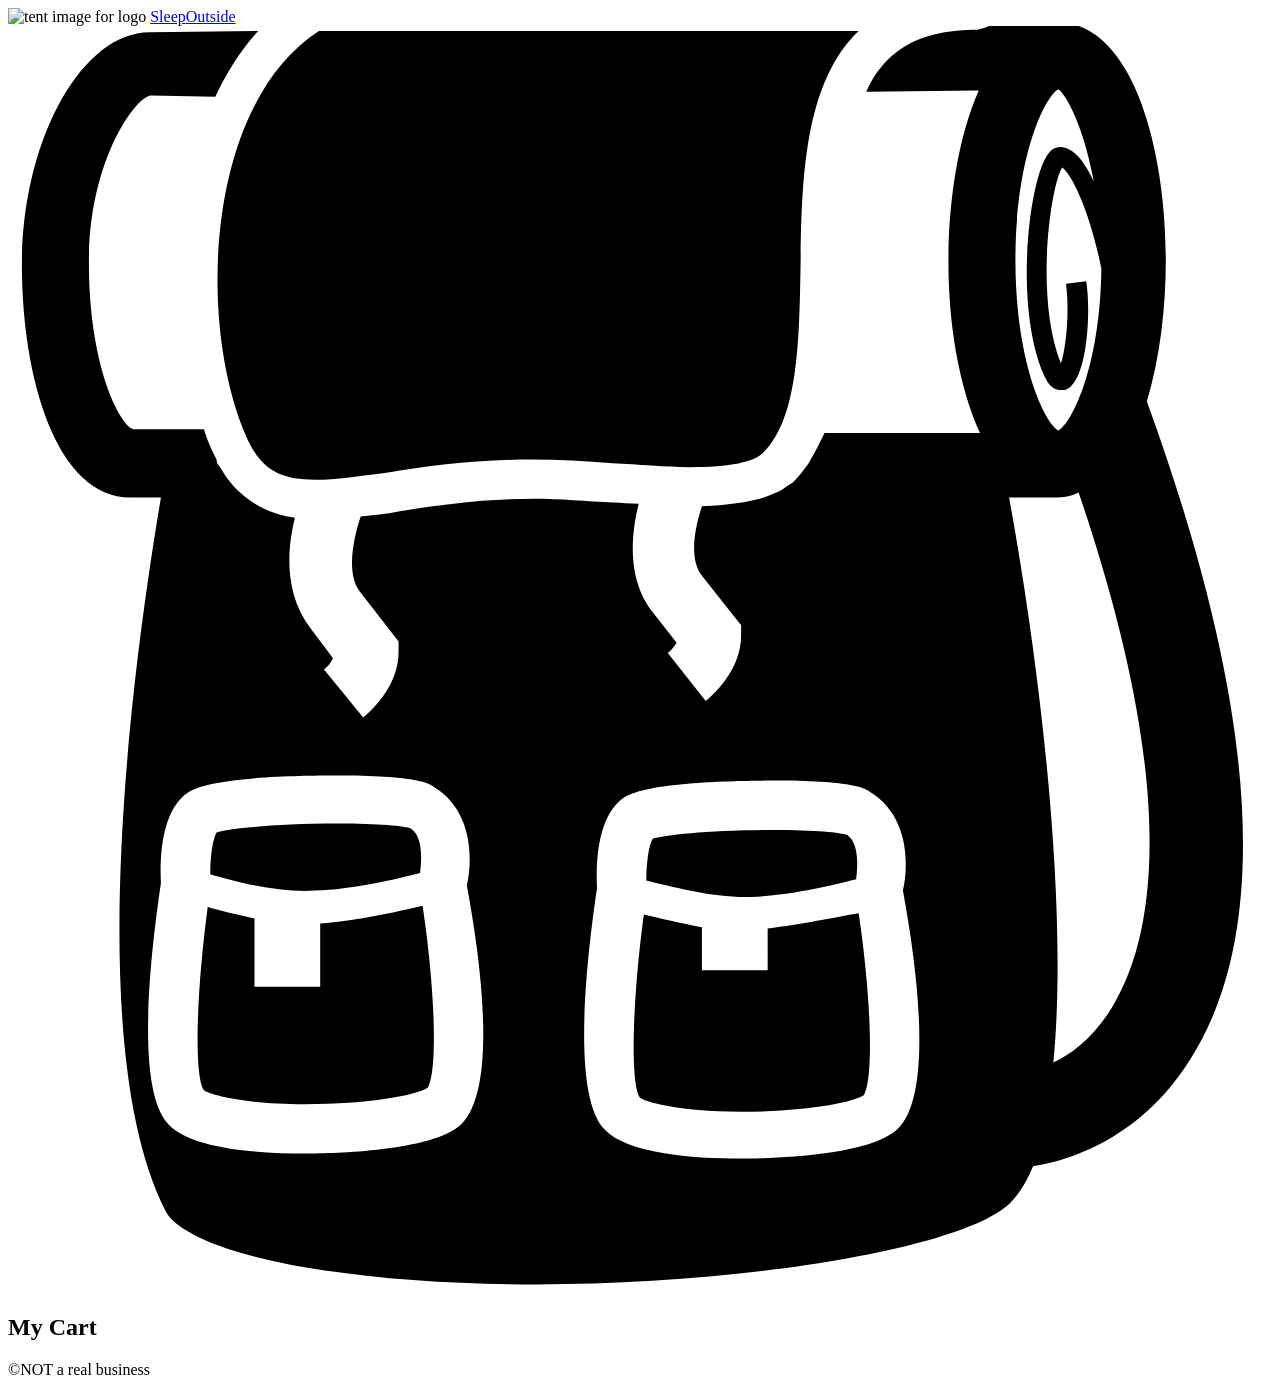
==== src/cart/index.html @ 91a4903b "Initial commit" ====
<!doctype html>

<html lang="en">
  <head>
    <meta charset="UTF-8" />

    <meta name="viewport" content="width=device-width, initial-scale=1.0" />

    <title>Sleep Outside | Cart</title>

    <link rel="stylesheet" href="/css/style.css" />

    <script src="../js/cart.js" type="module"></script>
  </head>

  <body>
    <header class="divider">
      <div class="logo">
        <img src="/images/noun_Tent_2517.svg" alt="tent image for logo" />
        <a href="/index.html"> Sleep<span class="highlight">Outside</span></a>
      </div>

      <div class="cart">
        <a href="../cart/index.html">
          <svg xmlns="http://www.w3.org/2000/svg" viewBox="0 0 100 100">
            <path
              d="M18.9 32.6c1.1 2.4 2.5 3.3 5.4 3.3 1.6 0 3.6-0.3 5.9-0.6 3.2-0.5 6.9-1 11.2-1 2.1 0 4.3 0.1 6.4 0.3 2.1 0.1 4.2 0.3 6.1 0.3 3.2 0 5.2-0.4 5.9-1.2 2.7-2.7 2.8-8.8 2.9-14.6 0.1-6.7 0.2-14.5 4.6-18.7 -0.5 0-1 0-1.6 0 -14.2 0-37.5 0-41.1 0C15.6 6.2 14.9 23.6 18.9 32.6z"
            />

            <path
              d="M90.1 29.7c1-3.3 1.5-7.3 1.5-11.2 0-9-2.7-18.8-8.6-18.8 -0.1 0-0.2 0-0.3 0L77.8-0.1c-0.3 0.2-0.8 0.3-1.1 0.4 0 0 0 0 0 0 -0.2 0-0.3 0-0.4 0 -4.5 0.1-7 1.8-8.4 4.9l8.9-0.1c-1.6 3.6-2.4 8.7-2.4 13.5 0 4.9 0.8 9.9 2.5 13.6l-12.3 0c-0.2 0.4-0.4 0.8-0.6 1.2 -0.2 0.4-0.4 0.7-0.6 1.1 -0.1 0.1-0.1 0.2-0.2 0.3 -0.3 0.4-0.5 0.7-0.9 1.1 0 0 0 0 0 0 0 0-0.1 0.1-0.1 0.1 -0.1 0.1-0.2 0.2-0.4 0.3 -0.2 0.1-0.4 0.3-0.6 0.4 0 0 0 0 0 0 -0.4 0.2-0.9 0.4-1.4 0.6 -1.3 0.4-2.9 0.6-4.9 0.7 -0.5 1.5-1.1 4.1 0 5.5l3.1 3.9 0 0.8c0 2.8-2.3 4.8-2.8 5.2l-3-3.8c0.3-0.2 0.5-0.5 0.7-0.8l-1.8-2.3c-2.2-2.7-1.8-6.3-1.2-8.7 -0.7 0-1.4-0.1-2-0.1 -2.1-0.1-4.3-0.3-6.2-0.3 -4.1 0-7.7 0.5-10.8 1 -1 0.2-2 0.3-3 0.4 -0.5 1.5-1.2 4.4-0.1 5.9l3.1 4 0 0.8c0 2.8-2.3 4.8-2.8 5.2l-3.1-3.8c0.3-0.2 0.6-0.6 0.7-0.9l-1.8-2.4c-2.1-2.8-1.8-6.3-1.2-8.7 -1.6-0.2-2.9-0.8-4-1.7h0c-0.8-0.6-1.4-1.4-2-2.4 -0.1-0.1-0.2-0.3-0.2-0.5 -0.1-0.2-0.2-0.4-0.3-0.6 -0.3-0.6-0.5-1.2-0.7-1.8l-5.6 0c-1-0.3-3.5-4.8-3.5-13.2 0-8.1 3.7-13.1 4.9-13.2L16.4 5.6c0.9-1.9 2-3.7 3.4-5.2L11.2 0.5c-5.4 0-10.1 8.6-10.1 18.4 0 8.9 2.7 18.4 8.6 18.4h2.4c-1.8 10.7-6.6 43 0.4 56.5 0.7 1.4 4.3 3.4 12.2 4.6 20.2 3.1 49.8-0.5 54.6-5.3 0.7-0.7 1.3-1.7 1.8-2.9 2-0.3 8.2-1.7 12.4-8.4C100.1 71.5 98.9 53.9 90.1 29.7zM35.6 87.1c-2.6 2-10.5 2.1-12.1 2.1 0 0 0 0 0 0 -3.9 0-9-0.4-10.8-2.3 -2.6-2.7-1.5-13-0.6-19.1 -0.1-1.9 0-5.8 2.2-7.2 1.9-1.2 8.7-1.3 11.6-1.3 6.4 0 7.4 0.6 7.8 0.9 3 1.8 3.1 5.6 2.6 7.8C37.7 75.5 38.6 84.8 35.6 87.1zM70.1 87.5c-2.6 2-10.5 2.1-12.1 2.1 0 0 0 0 0 0 -3.9 0-9-0.4-10.8-2.3 -2.6-2.7-1.5-13-0.6-19.1 -0.1-1.9 0-5.8 2.2-7.2 1.9-1.2 8.7-1.3 11.6-1.3 6.4 0 7.4 0.6 7.8 0.9 3 1.8 3.1 5.6 2.6 7.8C72.2 76 73.1 85.3 70.1 87.5zM85.9 12.3c-0.6-1.3-1.3-2.2-1.9-2.5 -0.5-0.3-1-0.3-1.4 0 -1.7 1.1-3.2 12.2-0.6 17.9 0.4 0.9 0.9 1.1 1.3 1.1 0.1 0 0.2 0 0.3 0 1.8-0.5 2.1-6.2 1.7-8.6l-1.6 0.2c0.3 2.2 0 5.1-0.4 6.3 -2.1-5.3-0.8-14.1 0.1-15.5 0.8 0.6 2.2 3.5 3.1 8 -0.1 7.9-2.4 12.3-3.4 12.8 -1-0.5-3.4-5.2-3.4-13.5 0-8.3 2.4-13 3.4-13.5C83.7 5.4 85.1 7.9 85.9 12.3zM87.3 77.7c-1.4 2.3-3.1 3.6-4.6 4.3 1.2-12.2-1-31-3.5-44.7h3.3c0.1 0 0.3 0 0.4 0 0.6 0 1.2-0.1 1.8-0.4C92.8 60.7 90.7 72.2 87.3 77.7z"
            />

            <path
              d="M24.7 71v5h-5.2v-5.4c-1.4-0.3-2.7-0.6-3.7-0.9 -0.9 6.8-1.1 13.3-0.3 14.5 0.4 0.3 2.9 1.1 8 1.1h0c5 0 8.8-0.7 9.7-1.3 0.8-1.3 0.6-7.7-0.4-14.4C30.7 70.1 27.5 70.8 24.7 71z"
            />

            <path
              d="M58.8 68.9c2.9-0.1 6.4-0.9 8.3-1.4 0.1-0.8 0.3-2.8-0.7-3.5 -0.5-0.2-2.5-0.4-5.9-0.4 -4.9 0-8.6 0.4-9.5 0.7 -0.3 0.5-0.5 1.9-0.5 3.3C52.5 68.1 56 69 58.8 68.9z"
            />

            <path
              d="M24.3 68.4c2.9-0.1 6.4-0.9 8.3-1.4 0.1-0.8 0.3-2.8-0.7-3.5 -0.5-0.2-2.5-0.4-5.9-0.4 -4.9 0-8.6 0.4-9.5 0.7 -0.3 0.5-0.5 1.9-0.5 3.3C18 67.7 21.5 68.6 24.3 68.4z"
            />

            <path
              d="M60.1 71.4v3.3h-5.2v-3.4c-1.7-0.3-3.3-0.7-4.6-1 -0.9 6.8-1.1 13.3-0.3 14.5 0.4 0.3 2.9 1.1 8 1.1h0c5 0 8.8-0.7 9.7-1.3 0.8-1.3 0.6-7.7-0.4-14.4C65.5 70.5 62.7 71.1 60.1 71.4z"
            />

            <!-- <text x="0" y="115" fill="#000000" font-size="5px" font-weight="bold" font-family="'Helvetica Neue', Helvetica, Arial-Unicode, Arial, Sans-serif">Created by Natalia Woodroffe</text>
            <text x="0" y="120" fill="#000000" font-size="5px" font-weight="bold" font-family="'Helvetica Neue', Helvetica, Arial-Unicode, Arial, Sans-serif">from the Noun Project</text> -->
          </svg>
        </a>
      </div>
    </header>

    <main class="divider">
      <section class="products">
        <h2>My Cart</h2>

        <ul class="product-list">
          <!-- <li class="cart-card divider">
            <a href="product_pages/marmot-ajax-3.html" class="cart-card__image">
              <img
                src="images/tents/marmot-ajax-tent-3-person-3-season-in-pale-pumpkin-terracotta~p~880rr_01~320.jpg"
                alt="Marmot Ajax tent"
              />
            </a>
            <a href="product_pages/marmot-ajax-3.html">
              <h2 class="card__name">Marmot Ajax Tent - 3-Person, 3-Season</h2>
            </a>
            <p class="cart-card__color">Pale Pumpkin/Terracotta</p>
            <p class="cart-card__quantity">qty: 1</p>
            <p class="cart-card__price">$199.99</p>
          </li>
          <li class="cart-card divider">
            <a href="product_pages/marmot-ajax-3.html" class="cart-card__image">
              <img
                src="images/tents/the-north-face-talus-tent-4-person-3-season-in-golden-oak-saffron-yellow~p~985rf_01~320.jpg"
                alt="Talus Tent - 4-Person, 3-Season"
              />
            </a>
            <a href="product_pages/marmot-ajax-3.html">
              <h2 class="card__name">
                The North Face Talus Tent - 4-Person, 3-Season
              </h2></a
            >
            <p class="cart-card__color">Golden Oak/Saffron Yellow</p>
            <p class="cart-card__quantity">qty: 1</p>
            <p class="cart-card__price">$199.99</p>
          </li> -->
        </ul>
      </section>
    </main>

    <footer>&copy;NOT a real business</footer>
  </body>
</html>
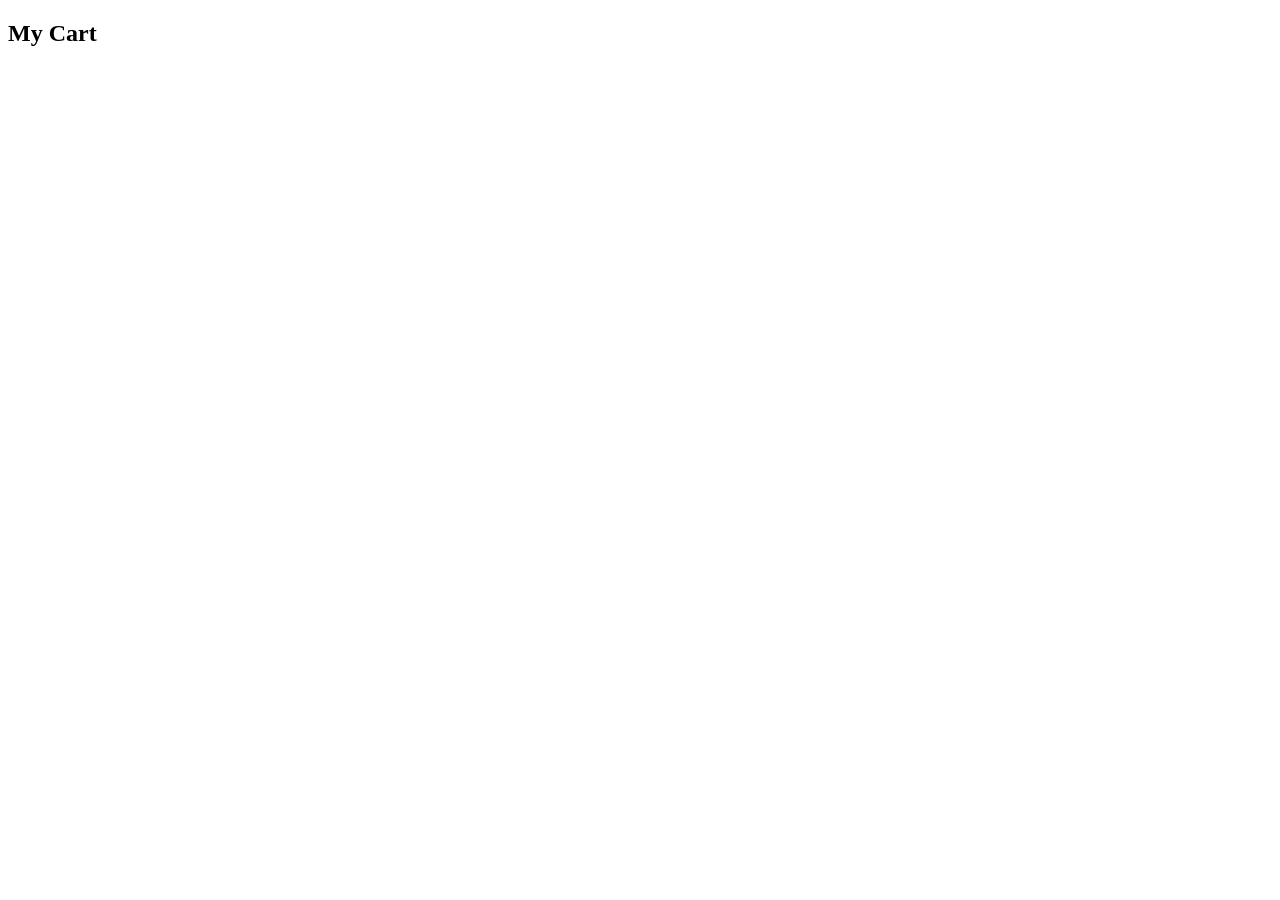
==== commit 6a0cae2e: "week 3 team" ====
--- a/src/cart/index.html
+++ b/src/cart/index.html
@@ -14,85 +14,16 @@
   </head>
 
   <body>
-    <header class="divider">
-      <div class="logo">
-        <img src="/images/noun_Tent_2517.svg" alt="tent image for logo" />
-        <a href="/index.html"> Sleep<span class="highlight">Outside</span></a>
-      </div>
-
-      <div class="cart">
-        <a href="../cart/index.html">
-          <svg xmlns="http://www.w3.org/2000/svg" viewBox="0 0 100 100">
-            <path
-              d="M18.9 32.6c1.1 2.4 2.5 3.3 5.4 3.3 1.6 0 3.6-0.3 5.9-0.6 3.2-0.5 6.9-1 11.2-1 2.1 0 4.3 0.1 6.4 0.3 2.1 0.1 4.2 0.3 6.1 0.3 3.2 0 5.2-0.4 5.9-1.2 2.7-2.7 2.8-8.8 2.9-14.6 0.1-6.7 0.2-14.5 4.6-18.7 -0.5 0-1 0-1.6 0 -14.2 0-37.5 0-41.1 0C15.6 6.2 14.9 23.6 18.9 32.6z"
-            />
-
-            <path
-              d="M90.1 29.7c1-3.3 1.5-7.3 1.5-11.2 0-9-2.7-18.8-8.6-18.8 -0.1 0-0.2 0-0.3 0L77.8-0.1c-0.3 0.2-0.8 0.3-1.1 0.4 0 0 0 0 0 0 -0.2 0-0.3 0-0.4 0 -4.5 0.1-7 1.8-8.4 4.9l8.9-0.1c-1.6 3.6-2.4 8.7-2.4 13.5 0 4.9 0.8 9.9 2.5 13.6l-12.3 0c-0.2 0.4-0.4 0.8-0.6 1.2 -0.2 0.4-0.4 0.7-0.6 1.1 -0.1 0.1-0.1 0.2-0.2 0.3 -0.3 0.4-0.5 0.7-0.9 1.1 0 0 0 0 0 0 0 0-0.1 0.1-0.1 0.1 -0.1 0.1-0.2 0.2-0.4 0.3 -0.2 0.1-0.4 0.3-0.6 0.4 0 0 0 0 0 0 -0.4 0.2-0.9 0.4-1.4 0.6 -1.3 0.4-2.9 0.6-4.9 0.7 -0.5 1.5-1.1 4.1 0 5.5l3.1 3.9 0 0.8c0 2.8-2.3 4.8-2.8 5.2l-3-3.8c0.3-0.2 0.5-0.5 0.7-0.8l-1.8-2.3c-2.2-2.7-1.8-6.3-1.2-8.7 -0.7 0-1.4-0.1-2-0.1 -2.1-0.1-4.3-0.3-6.2-0.3 -4.1 0-7.7 0.5-10.8 1 -1 0.2-2 0.3-3 0.4 -0.5 1.5-1.2 4.4-0.1 5.9l3.1 4 0 0.8c0 2.8-2.3 4.8-2.8 5.2l-3.1-3.8c0.3-0.2 0.6-0.6 0.7-0.9l-1.8-2.4c-2.1-2.8-1.8-6.3-1.2-8.7 -1.6-0.2-2.9-0.8-4-1.7h0c-0.8-0.6-1.4-1.4-2-2.4 -0.1-0.1-0.2-0.3-0.2-0.5 -0.1-0.2-0.2-0.4-0.3-0.6 -0.3-0.6-0.5-1.2-0.7-1.8l-5.6 0c-1-0.3-3.5-4.8-3.5-13.2 0-8.1 3.7-13.1 4.9-13.2L16.4 5.6c0.9-1.9 2-3.7 3.4-5.2L11.2 0.5c-5.4 0-10.1 8.6-10.1 18.4 0 8.9 2.7 18.4 8.6 18.4h2.4c-1.8 10.7-6.6 43 0.4 56.5 0.7 1.4 4.3 3.4 12.2 4.6 20.2 3.1 49.8-0.5 54.6-5.3 0.7-0.7 1.3-1.7 1.8-2.9 2-0.3 8.2-1.7 12.4-8.4C100.1 71.5 98.9 53.9 90.1 29.7zM35.6 87.1c-2.6 2-10.5 2.1-12.1 2.1 0 0 0 0 0 0 -3.9 0-9-0.4-10.8-2.3 -2.6-2.7-1.5-13-0.6-19.1 -0.1-1.9 0-5.8 2.2-7.2 1.9-1.2 8.7-1.3 11.6-1.3 6.4 0 7.4 0.6 7.8 0.9 3 1.8 3.1 5.6 2.6 7.8C37.7 75.5 38.6 84.8 35.6 87.1zM70.1 87.5c-2.6 2-10.5 2.1-12.1 2.1 0 0 0 0 0 0 -3.9 0-9-0.4-10.8-2.3 -2.6-2.7-1.5-13-0.6-19.1 -0.1-1.9 0-5.8 2.2-7.2 1.9-1.2 8.7-1.3 11.6-1.3 6.4 0 7.4 0.6 7.8 0.9 3 1.8 3.1 5.6 2.6 7.8C72.2 76 73.1 85.3 70.1 87.5zM85.9 12.3c-0.6-1.3-1.3-2.2-1.9-2.5 -0.5-0.3-1-0.3-1.4 0 -1.7 1.1-3.2 12.2-0.6 17.9 0.4 0.9 0.9 1.1 1.3 1.1 0.1 0 0.2 0 0.3 0 1.8-0.5 2.1-6.2 1.7-8.6l-1.6 0.2c0.3 2.2 0 5.1-0.4 6.3 -2.1-5.3-0.8-14.1 0.1-15.5 0.8 0.6 2.2 3.5 3.1 8 -0.1 7.9-2.4 12.3-3.4 12.8 -1-0.5-3.4-5.2-3.4-13.5 0-8.3 2.4-13 3.4-13.5C83.7 5.4 85.1 7.9 85.9 12.3zM87.3 77.7c-1.4 2.3-3.1 3.6-4.6 4.3 1.2-12.2-1-31-3.5-44.7h3.3c0.1 0 0.3 0 0.4 0 0.6 0 1.2-0.1 1.8-0.4C92.8 60.7 90.7 72.2 87.3 77.7z"
-            />
-
-            <path
-              d="M24.7 71v5h-5.2v-5.4c-1.4-0.3-2.7-0.6-3.7-0.9 -0.9 6.8-1.1 13.3-0.3 14.5 0.4 0.3 2.9 1.1 8 1.1h0c5 0 8.8-0.7 9.7-1.3 0.8-1.3 0.6-7.7-0.4-14.4C30.7 70.1 27.5 70.8 24.7 71z"
-            />
-
-            <path
-              d="M58.8 68.9c2.9-0.1 6.4-0.9 8.3-1.4 0.1-0.8 0.3-2.8-0.7-3.5 -0.5-0.2-2.5-0.4-5.9-0.4 -4.9 0-8.6 0.4-9.5 0.7 -0.3 0.5-0.5 1.9-0.5 3.3C52.5 68.1 56 69 58.8 68.9z"
-            />
-
-            <path
-              d="M24.3 68.4c2.9-0.1 6.4-0.9 8.3-1.4 0.1-0.8 0.3-2.8-0.7-3.5 -0.5-0.2-2.5-0.4-5.9-0.4 -4.9 0-8.6 0.4-9.5 0.7 -0.3 0.5-0.5 1.9-0.5 3.3C18 67.7 21.5 68.6 24.3 68.4z"
-            />
-
-            <path
-              d="M60.1 71.4v3.3h-5.2v-3.4c-1.7-0.3-3.3-0.7-4.6-1 -0.9 6.8-1.1 13.3-0.3 14.5 0.4 0.3 2.9 1.1 8 1.1h0c5 0 8.8-0.7 9.7-1.3 0.8-1.3 0.6-7.7-0.4-14.4C65.5 70.5 62.7 71.1 60.1 71.4z"
-            />
-
-            <!-- <text x="0" y="115" fill="#000000" font-size="5px" font-weight="bold" font-family="'Helvetica Neue', Helvetica, Arial-Unicode, Arial, Sans-serif">Created by Natalia Woodroffe</text>
-            <text x="0" y="120" fill="#000000" font-size="5px" font-weight="bold" font-family="'Helvetica Neue', Helvetica, Arial-Unicode, Arial, Sans-serif">from the Noun Project</text> -->
-          </svg>
-        </a>
-      </div>
-    </header>
+    <header id="header" class="divider"></header>
 
     <main class="divider">
       <section class="products">
         <h2>My Cart</h2>
 
-        <ul class="product-list">
-          <!-- <li class="cart-card divider">
-            <a href="product_pages/marmot-ajax-3.html" class="cart-card__image">
-              <img
-                src="images/tents/marmot-ajax-tent-3-person-3-season-in-pale-pumpkin-terracotta~p~880rr_01~320.jpg"
-                alt="Marmot Ajax tent"
-              />
-            </a>
-            <a href="product_pages/marmot-ajax-3.html">
-              <h2 class="card__name">Marmot Ajax Tent - 3-Person, 3-Season</h2>
-            </a>
-            <p class="cart-card__color">Pale Pumpkin/Terracotta</p>
-            <p class="cart-card__quantity">qty: 1</p>
-            <p class="cart-card__price">$199.99</p>
-          </li>
-          <li class="cart-card divider">
-            <a href="product_pages/marmot-ajax-3.html" class="cart-card__image">
-              <img
-                src="images/tents/the-north-face-talus-tent-4-person-3-season-in-golden-oak-saffron-yellow~p~985rf_01~320.jpg"
-                alt="Talus Tent - 4-Person, 3-Season"
-              />
-            </a>
-            <a href="product_pages/marmot-ajax-3.html">
-              <h2 class="card__name">
-                The North Face Talus Tent - 4-Person, 3-Season
-              </h2></a
-            >
-            <p class="cart-card__color">Golden Oak/Saffron Yellow</p>
-            <p class="cart-card__quantity">qty: 1</p>
-            <p class="cart-card__price">$199.99</p>
-          </li> -->
-        </ul>
+        <ul class="product-list"></ul>
       </section>
     </main>
 
-    <footer>&copy;NOT a real business</footer>
+    <footer id="footer"></footer>
   </body>
 </html>
